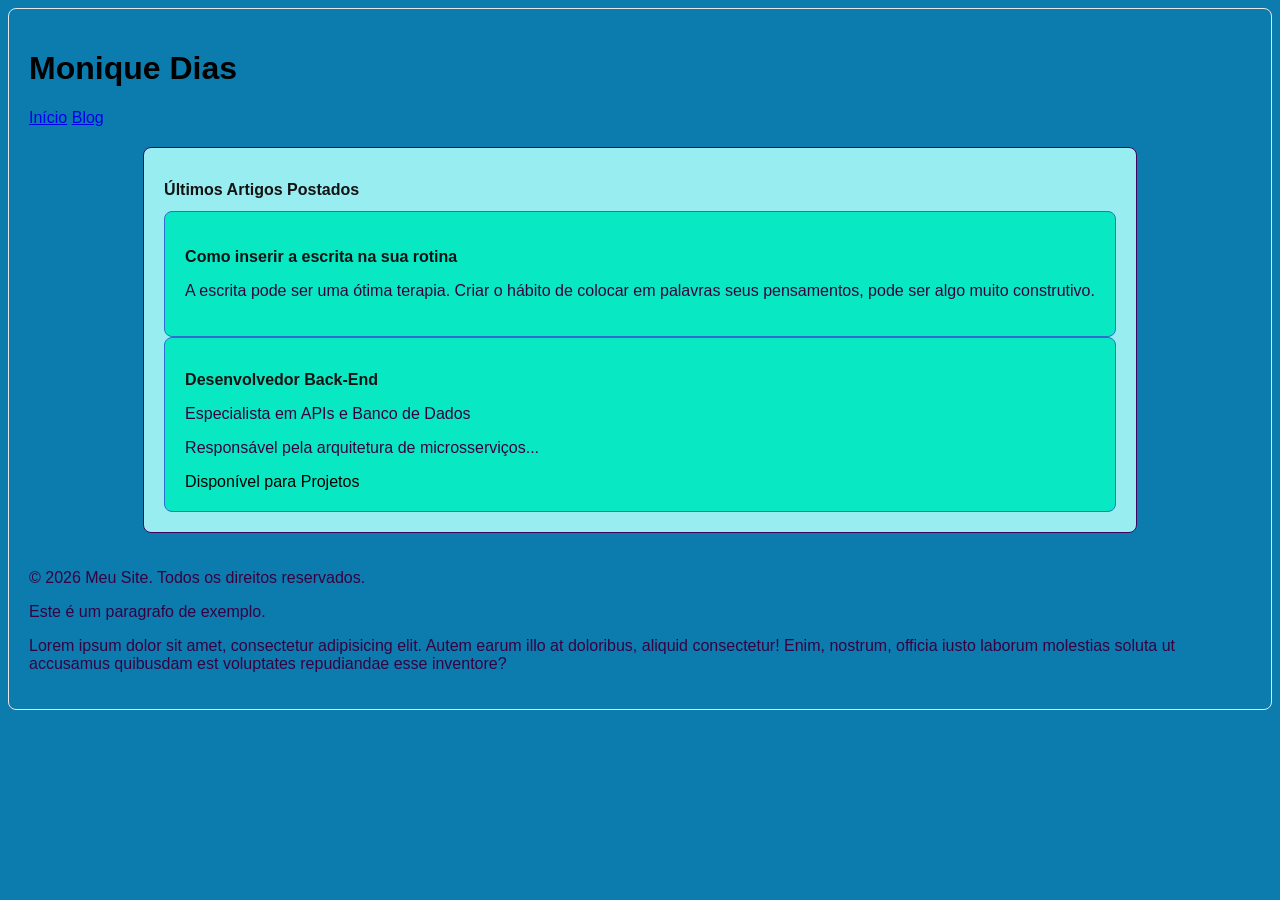
==== index.html @ 76ae8fa0 "teste site inicial" ====
<!-- Declaração da versão HTML5 para o navegador -->
<!DOCTYPE html>

<!-- Elemento raiz com definição do idioma -->
<html lang="pt-br">

<!-- Início da seção de configurações e metadados (não visível na página) -->
<head>

<!-- Define a codificação para suporte correto a acentuação -->
    <meta charset="UTF-8">

    <!-- Configura a escala da tela para dispositivos móveis -->
    <meta name="viewport" content="width=device-width, initial-scale=1.0">

    <!-- Define o título que será exibido na aba do navegador -->
    <title>Document</title>
</head>

<!-- Início do corpo da página -->
<body>

    <!-- Título principal da página -->
   <!DOCTYPE html>
<html lang="pt-BR">
    <head>
        <meta charset="UTF-8">
        <title>Exemplo Semântico</title>
        <link rel="stylesheet" href="style.css">
    </head>
    <body>
        <header>
            <h1>Monique Dias</h1>
            <nav>
                <a href="#home">Início</a>
                <a href="#blog">Blog</a>
            </nav>
        </header>

        <main class="content">
            <section id="blog">
                <h2>Últimos Artigos Postados</h2>
                <article>
                    <h3>Como inserir a escrita na sua rotina</h3>
                    <p>A escrita pode ser uma ótima terapia. 
                        Criar o hábito de colocar em palavras seus pensamentos, 
                        pode ser algo muito construtivo.
                                           
                    </p>
                </article>
                <article class="cartao-perfil">
    <h2 class="cartao-titulo">
        Desenvolvedor Back-End
    </h2>
    <p class="cartao-subtitulo">
        Especialista em APIs e Banco de Dados
    </p>
    <p class="cartao-descricao">
        Responsável pela arquitetura de microsserviços...
    </p>
    <div class="cartao-status">
        Disponível para Projetos
    </div>
</article>
            </section>
        </main>

        <footer>
            <p>© 2026 Meu Site. Todos os direitos reservados.</p>
        </footer>
    </body>
</html>

   <!-- Paragrafo de exemplo -->
   <p>Este é um paragrafo de exemplo.</p>

   <!-- Paragrafo com texto lorem ipsum -->
   <p>Lorem ipsum dolor sit amet, consectetur adipisicing elit. Autem earum illo at doloribus, aliquid consectetur! Enim, nostrum, officia iusto laborum molestias soluta ut accusamus quibusdam est voluptates repudiandae esse inventore?</p>
</body>
<!-- </html> -->
---- style.css ----
/* Criar um estilo para página, tais como cores e fontes das letras */
body {
    font-family: Verdana, sans-serif;
    background-color: #0c7bae;
    border: 1px solid #e7e7e7;
    border-radius: 8px;
    padding: 20px;
}
/* Estilo para a seção principal */
section {
    background-color: #98edf0;
    border: 1px solid #41035d;
    border-radius: 8px;
    padding: 20px;
}
/* Estilo para os artigos */
article {
    background-color: hwb(170 3% 9%);
    border: 1px solid #2e6ecf;
    border-radius: 8px;
    padding: 20px;
}
/* Estilo para o cabeçalho */
h2, h3 {
    /* Toda vez que precisar trocar a cor do texto, declare a tag que contenha o texto que vai trocar de cor e chame o argumento color */
    color: #141314;
    font-family: 'Arial', sans-serif;
    font-size: 16px;
    margin-bottom: 12px;
}
/* Cor para a letra de todo o site */
p {
    color: rgb(56, 2, 65);
}
.content {
    display: flex;
    /* color: #34032b; */
    flex-direction: column;
    align-items: center;
    justify-content: center;
    padding: 20px;


}
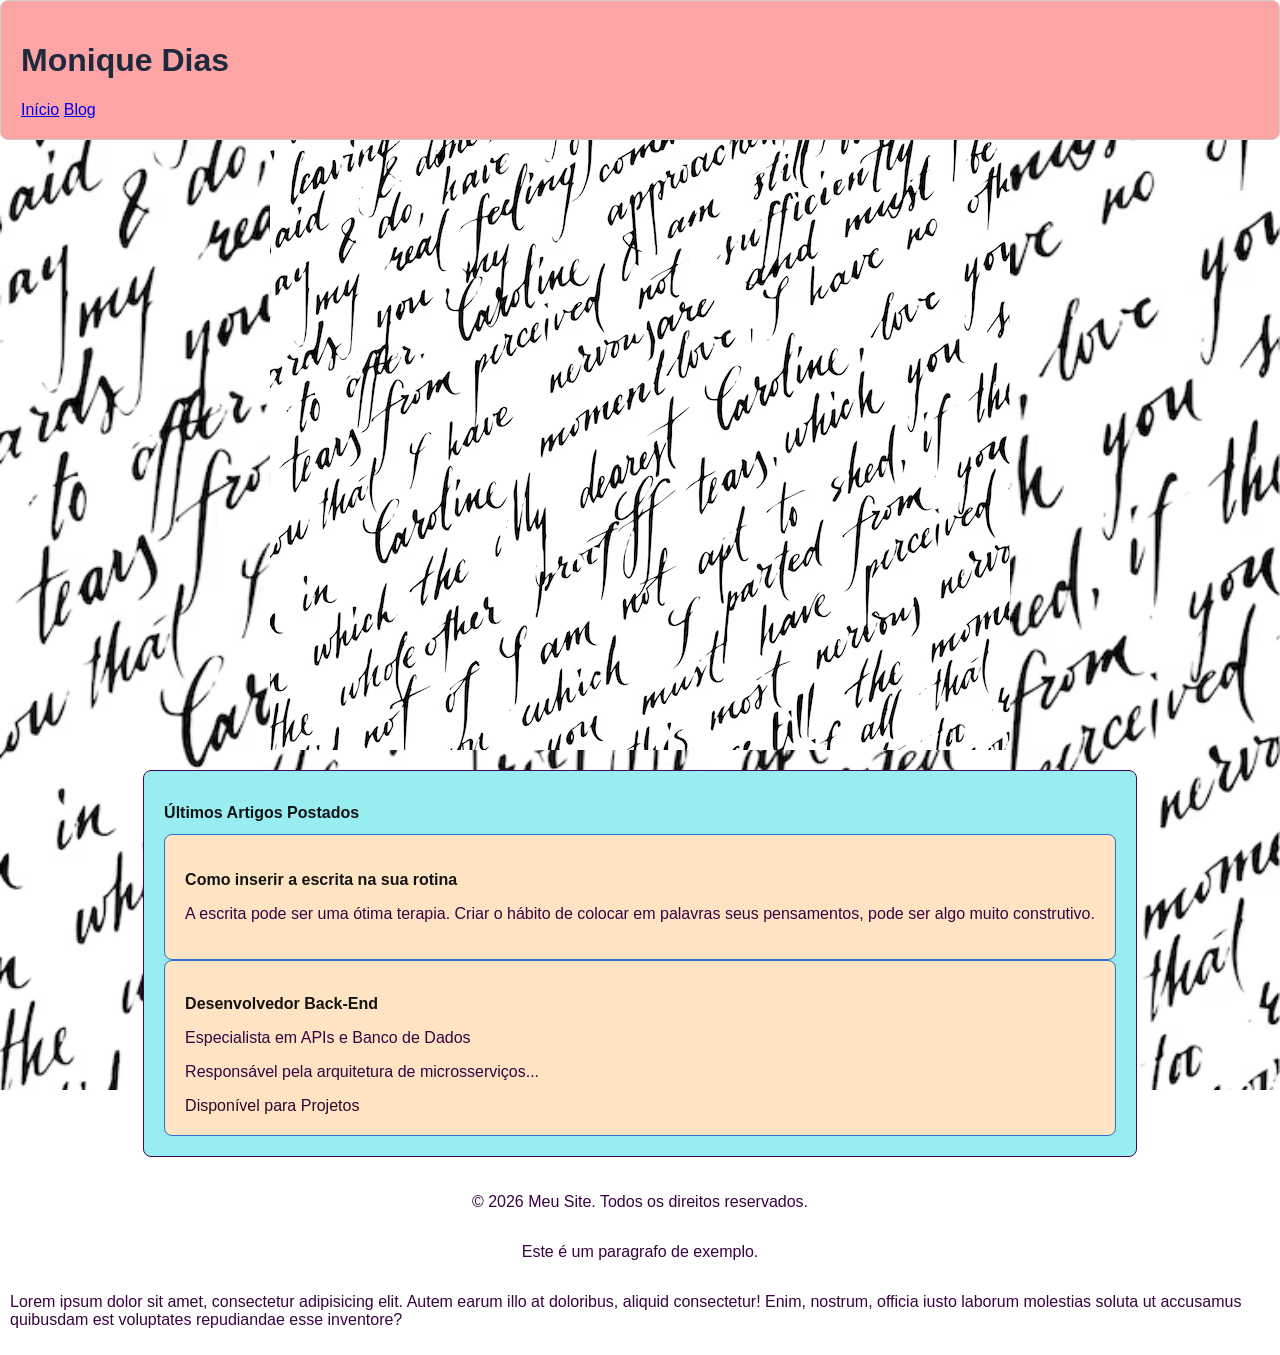
==== commit ee2768c2: "site confeitaria" ====
--- a/index.html
+++ b/index.html
@@ -29,6 +29,7 @@
         <link rel="stylesheet" href="style.css">
     </head>
     <body>
+        <img src="/assets/background.avif" alt="background escrita" class="background-body">
         <header>
             <h1>Monique Dias</h1>
             <nav>
--- a/style.css
+++ b/style.css
@@ -1,12 +1,35 @@
 /* Criar um estilo para página, tais como cores e fontes das letras */
 body {
-    font-family: Verdana, sans-serif;
-    background-color: #0c7bae;
-    border: 1px solid #e7e7e7;
+    font-family: 'Segoe UI',  sans-serif; 
+    color: #1e293d;
+    display: flex;
+    flex-direction: column;
+    align-items: center;
+    margin: 5px;
+    padding: 5px;
+
+/* Propriedades para a imagem de fundo */
+
+    background-image: url('/assets/background.avif');
+    background-size: cover;
+    background-position: center;
+    background-repeat: no-repeat;
+    background-attachment: fixed;
+}
+/* Estilo para a seção principal */
+
+header {
+    position: fixed;
+    top: 0;
+    left: 0;
+    right: 0;
+    z-index: 1000;
+    background-color: #fda5a5;
+    border: 1px solid #CCCCCC;
     border-radius: 8px;
     padding: 20px;
+    box-sizing: border-box;
 }
-/* Estilo para a seção principal */
 section {
     background-color: #98edf0;
     border: 1px solid #41035d;
@@ -15,10 +38,17 @@
 }
 /* Estilo para os artigos */
 article {
-    background-color: hwb(170 3% 9%);
+    background-color: bisque;
     border: 1px solid #2e6ecf;
     border-radius: 8px;
     padding: 20px;
+}
+/* Estilo para o figure */
+figure {
+    background-color: bisque;
+    border: 2px solid #CCCCCC
+    border-radius: 8px;
+    padding: 20px; 
 }
 /* Estilo para o cabeçalho */
 h2, h3 {
@@ -34,11 +64,41 @@
 }
 .content {
     display: flex;
-    /* color: #34032b; */
+    color: #34032b; 
     flex-direction: column;
     align-items: center;
     justify-content: center;
     padding: 20px;
+}
 
+.cartão-perfil {
+    background-color: #ffffff;
+    padding: 24px;
+    border: 1px solid #e2e8f0;
+    border-radius: 12px;
+}
 
+.cartão-título {
+    font-size: 1.5rem;
+    font-weight: 700;
+    
+}
+
+.cartão-subtítulo {
+    color: #2563eb;
+    font-weight: 600;
+    
+}
+.cartão-descrição {
+    color: #4b5563;
+    font-size: 1rem;
+    line-height: 1,5;
+    
+}
+
+.cartão-status {
+    color: #10b981;
+    background-color: rgba(22, 163, 74 ,0.1);
+    text-transform: uppercase;
+    border-radius: 9999px;
 }
